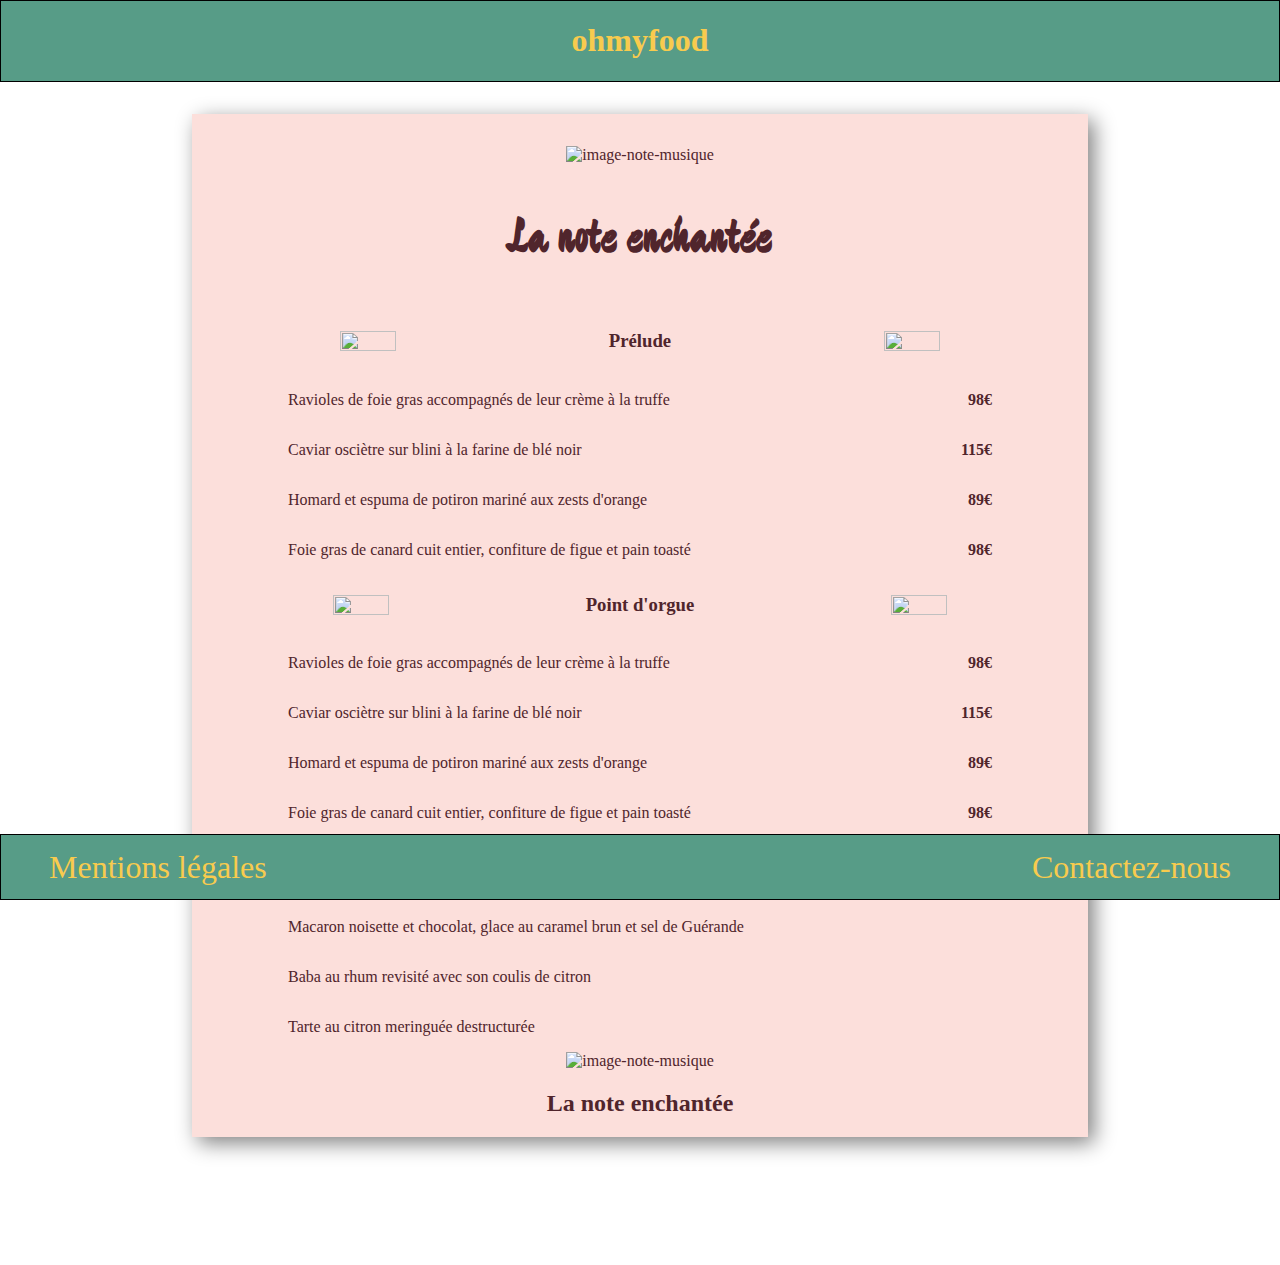
==== menu1.html @ e7ea19b5 "modification police" ====
<!DOCTYPE html>
<html lang="en">
<head>
    <meta charset="UTF-8">
    <meta name="viewport" content="width=device-width, initial-scale=1.0">
    <title>Menu1</title>
    <link rel="stylesheet" href="style.css">
    <link
        href="https://fonts.googleapis.com/css?family=Kaushan+Script%7CChilanka%7CDancing+Script:500%7CKurale%7CAbril+Fatface%7CItim%7CDevonshire%7CMontserrat:400,500,600,700&display=swap"
        rel="stylesheet">
</head>
<body>
    <header class="main_header">
        <a href="index.html"><h1 class="main_header__heading">ohmyfood</h1></a>
    </header>

    <section class="carte-menu carte-menu1">

        <article class="menu-header">
            <div class="menu-header__image"><img src="images/Note-music.png" alt="image-note-musique" class="menu-header__img"></div>
            <h2 class="menu-header__heading">La note enchantée</h2>
        </article>

        <article class="menu-theme">
            <div class="menu-theme__heading">
                <img src="images/menu1_separateur-L.png" class="separateur"><h3 class="">Prélude</h3><img src="images/menu1_separateur-R.png" class="separateur">
            </div>
            <div class="menu-theme__plat">
                <p class="plat">Ravioles de foie gras accompagnés de leur crème à la truffe</p>
                <p class="prix">98€</p>
            </div>
            <div class="menu-theme__plat">
                <p class="plat">Caviar osciètre sur blini à la farine de blé noir</p>
                <p class="prix">115€</p>
            </div>
            <div class="menu-theme__plat">
                <p class="plat">Homard et espuma de potiron mariné aux zests d'orange</p>
                    <p class="prix">89€</p>
            </div>
            <div class="menu-theme__plat">
                <p class="plat">Foie gras de canard cuit entier, confiture de figue et pain toasté</p>
                <p class="prix">98€</p>
            </div>
        </article>

        <article class="menu-theme">
            <div class="menu-theme__heading">
                <img src="images/menu1_separateur-L.png" class="separateur"><h3 class="">Point d'orgue</h3><img src="images/menu1_separateur-R.png" class="separateur">
            </div>

            <div class="menu-theme__plat">
                <p class="plat">Ravioles de foie gras accompagnés de leur crème à la truffe</p>
                <p class="prix">98€</p>
            </div>
            <div class="menu-theme__plat">
                <p class="plat">Caviar osciètre sur blini à la farine de blé noir</p>
                <p class="prix">115€</p>
            </div>
            <div class="menu-theme__plat">
                <p class="plat">Homard et espuma de potiron mariné aux zests d'orange</p>
                    <p class="prix">89€</p>
            </div>
            <div class="menu-theme__plat">
                <p class="plat">Foie gras de canard cuit entier, confiture de figue et pain toasté</p>
                <p class="prix">98€</p>
            </div>
        </article>

        <article class="menu-theme">
            <div class="menu-theme__heading">
                <img src="images/menu1_separateur-L.png" class="separateur"><h3 class="">Mouvement final</h3><img src="images/menu1_separateur-R.png" class="separateur">
            </div>

            <div class="menu-theme__plat">
                <p class="plat">Macaron noisette et chocolat, glace au caramel brun et sel de Guérande</p>
            </div>
            <div class="menu-theme__plat">
                <p class="plat">Baba au rhum revisité avec son coulis de citron</p>
            </div>
            <div class="menu-theme__plat">
                <p class="plat">Tarte au citron meringuée destructurée</p>               
            </div>

        </article>

        <aside>
            <div><img src="images/Note-music.png" alt="image-note-musique" class="menu1__note-music2 menu-header__img"></div>
            <h2>La note enchantée</h2>
        </aside>

    </section>

    <footer>
        <div class="link">
            <a>Mentions légales</a>
        </div>
        <div class="link">
            <a>Contactez-nous</a>
        </div>
    </footer>
    
</body>
</html>
---- style.css ----
/*
$header__heading--font-family: arial;
$menu1-p--font-family: 'Devonshire', cursive;
$menu1-h2--font-family: 'Kalam', cursive;
$menu2-p--font-family: 'Croissant One', cursive;
$menu2-h2--font-family: 'Gelasio', serif;
$menu3-p--font-family: 'Dancing Script', cursive;
$menu3-h2--font-family:'Kalam', cursive;
$menu4-p--font-family: 'Kaushan Script', cursive;
$menu4-h2--font-family: 'Kalam', cursive;*/
@-webkit-keyframes dot-anim {
  0% {
    opacity: 0.4;
    -webkit-transform: scale(1, 1);
            transform: scale(1, 1);
  }
  50% {
    opacity: 1;
    -webkit-transform: scale(1.2, 1.2);
            transform: scale(1.2, 1.2);
  }
  0% {
    opacity: 0.4;
    -webkit-transform: scale(1, 1);
            transform: scale(1, 1);
  }
}
@keyframes dot-anim {
  0% {
    opacity: 0.4;
    -webkit-transform: scale(1, 1);
            transform: scale(1, 1);
  }
  50% {
    opacity: 1;
    -webkit-transform: scale(1.2, 1.2);
            transform: scale(1.2, 1.2);
  }
  0% {
    opacity: 0.4;
    -webkit-transform: scale(1, 1);
            transform: scale(1, 1);
  }
}

@-webkit-keyframes shake {
  0% {
    -webkit-transform: rotate(0.8deg);
            transform: rotate(0.8deg);
  }
  50% {
    -webkit-transform: rotate(-0.8deg);
            transform: rotate(-0.8deg);
  }
  100% {
    -webkit-transform: rotate(0.8deg);
            transform: rotate(0.8deg);
  }
}

@keyframes shake {
  0% {
    -webkit-transform: rotate(0.8deg);
            transform: rotate(0.8deg);
  }
  50% {
    -webkit-transform: rotate(-0.8deg);
            transform: rotate(-0.8deg);
  }
  100% {
    -webkit-transform: rotate(0.8deg);
            transform: rotate(0.8deg);
  }
}

body {
  width: 100%;
  margin: 0;
  display: -webkit-box;
  display: -ms-flexbox;
  display: flex;
  -webkit-box-orient: vertical;
  -webkit-box-direction: normal;
      -ms-flex-direction: column;
          flex-direction: column;
  -webkit-box-pack: justify;
      -ms-flex-pack: justify;
          justify-content: space-between;
}

body a {
  text-decoration: none;
}

.main_header {
  border: 1px black solid;
  margin-top: 0px;
  background-color: #579C87;
  text-align: center;
  margin-bottom: 2em;
}

.main_header__heading {
  color: #F8CB4E;
  cursor: pointer;
}

.container {
  display: -webkit-box;
  display: -ms-flexbox;
  display: flex;
  -ms-flex-wrap: wrap;
      flex-wrap: wrap;
  -webkit-box-pack: center;
      -ms-flex-pack: center;
          justify-content: center;
  margin-bottom: 2em;
}

.menu {
  background-color: grey;
  width: 320px;
  height: 450px;
  margin: 1em;
  display: -webkit-box;
  display: -ms-flexbox;
  display: flex;
  -webkit-box-orient: vertical;
  -webkit-box-direction: normal;
      -ms-flex-direction: column;
          flex-direction: column;
  -webkit-box-pack: center;
      -ms-flex-pack: center;
          justify-content: center;
  text-align: center;
  -webkit-box-shadow: 6px 6px 20px grey;
          box-shadow: 6px 6px 20px grey;
  cursor: pointer;
  -webkit-transition: 500ms;
  transition: 500ms;
}

.menu:hover {
  opacity: 0.7;
}

.menu a {
  width: 100%;
  height: 100%;
  display: -webkit-box;
  display: -ms-flexbox;
  display: flex;
  -webkit-box-orient: vertical;
  -webkit-box-direction: normal;
      -ms-flex-direction: column;
          flex-direction: column;
  -webkit-box-pack: center;
      -ms-flex-pack: center;
          justify-content: center;
  -webkit-transition: 800ms;
  transition: 800ms;
}

.menu a:hover {
  -webkit-transform: scale(1.2);
          transform: scale(1.2);
}

.menu a img {
  width: 20%;
}

.menu a h2 {
  color: black;
  font-family: arial;
}

.menu a p {
  color: black;
  font-family: arial;
  font-size: 1.5em;
}

.menu1 {
  background-color: #FCDFDB;
  width: 320px;
  height: 450px;
  margin: 1em;
  display: -webkit-box;
  display: -ms-flexbox;
  display: flex;
  -webkit-box-orient: vertical;
  -webkit-box-direction: normal;
      -ms-flex-direction: column;
          flex-direction: column;
  -webkit-box-pack: center;
      -ms-flex-pack: center;
          justify-content: center;
  text-align: center;
  -webkit-box-shadow: 6px 6px 20px grey;
          box-shadow: 6px 6px 20px grey;
  cursor: pointer;
  -webkit-transition: 500ms;
  transition: 500ms;
}

.menu1:hover {
  opacity: 0.7;
}

.menu1 a {
  width: 100%;
  height: 100%;
  display: -webkit-box;
  display: -ms-flexbox;
  display: flex;
  -webkit-box-orient: vertical;
  -webkit-box-direction: normal;
      -ms-flex-direction: column;
          flex-direction: column;
  -webkit-box-pack: center;
      -ms-flex-pack: center;
          justify-content: center;
  -webkit-transition: 800ms;
  transition: 800ms;
}

.menu1 a:hover {
  -webkit-transform: scale(1.2);
          transform: scale(1.2);
}

.menu1 a img {
  width: 20%;
}

.menu1 a h2 {
  color: #50252c;
  font-family: "Devonshire";
}

.menu1 a p {
  color: #50252c;
  font-family: "kalam";
  font-size: 1.5em;
}

.menu1 h2 {
  background: -webkit-gradient(linear, left top, right top, from(black), to(grey));
  -webkit-background-clip: text;
  -webkit-text-fill-color: transparent;
}

.menu2 {
  background-color: #FFF5FE;
  width: 320px;
  height: 450px;
  margin: 1em;
  display: -webkit-box;
  display: -ms-flexbox;
  display: flex;
  -webkit-box-orient: vertical;
  -webkit-box-direction: normal;
      -ms-flex-direction: column;
          flex-direction: column;
  -webkit-box-pack: center;
      -ms-flex-pack: center;
          justify-content: center;
  text-align: center;
  -webkit-box-shadow: 6px 6px 20px grey;
          box-shadow: 6px 6px 20px grey;
  cursor: pointer;
  -webkit-transition: 500ms;
  transition: 500ms;
}

.menu2:hover {
  opacity: 0.7;
}

.menu2 a {
  width: 100%;
  height: 100%;
  display: -webkit-box;
  display: -ms-flexbox;
  display: flex;
  -webkit-box-orient: vertical;
  -webkit-box-direction: normal;
      -ms-flex-direction: column;
          flex-direction: column;
  -webkit-box-pack: center;
      -ms-flex-pack: center;
          justify-content: center;
  -webkit-transition: 800ms;
  transition: 800ms;
}

.menu2 a:hover {
  -webkit-transform: scale(1.2);
          transform: scale(1.2);
}

.menu2 a img {
  width: 20%;
}

.menu2 a h2 {
  color: #6f00ff;
  font-family: "Kurale";
}

.menu2 a p {
  color: #E67E22;
  font-family: "gelasio";
  font-size: 1.5em;
}

.menu2 h2 {
  background: -webkit-gradient(linear, left top, right top, from(#E67E22), to(#510AD5));
  -webkit-background-clip: text;
  -webkit-text-fill-color: transparent;
}

.menu3 {
  background-color: #EEEFEF;
  width: 320px;
  height: 450px;
  margin: 1em;
  display: -webkit-box;
  display: -ms-flexbox;
  display: flex;
  -webkit-box-orient: vertical;
  -webkit-box-direction: normal;
      -ms-flex-direction: column;
          flex-direction: column;
  -webkit-box-pack: center;
      -ms-flex-pack: center;
          justify-content: center;
  text-align: center;
  -webkit-box-shadow: 6px 6px 20px grey;
          box-shadow: 6px 6px 20px grey;
  cursor: pointer;
  -webkit-transition: 500ms;
  transition: 500ms;
}

.menu3:hover {
  opacity: 0.7;
}

.menu3 a {
  width: 100%;
  height: 100%;
  display: -webkit-box;
  display: -ms-flexbox;
  display: flex;
  -webkit-box-orient: vertical;
  -webkit-box-direction: normal;
      -ms-flex-direction: column;
          flex-direction: column;
  -webkit-box-pack: center;
      -ms-flex-pack: center;
          justify-content: center;
  -webkit-transition: 800ms;
  transition: 800ms;
}

.menu3 a:hover {
  -webkit-transform: scale(1.2);
          transform: scale(1.2);
}

.menu3 a img {
  width: 20%;
}

.menu3 a h2 {
  color: blue;
  font-family: "Dancing Script";
}

.menu3 a p {
  color: blue;
  font-family: "Chilanka";
  font-size: 1.5em;
}

.menu3 h2 {
  background: -webkit-gradient(linear, left top, right top, from(#2f22e6), to(#11d3ec));
  -webkit-background-clip: text;
  -webkit-text-fill-color: transparent;
}

.menu4 {
  background-color: #FDFFFC;
  width: 320px;
  height: 450px;
  margin: 1em;
  display: -webkit-box;
  display: -ms-flexbox;
  display: flex;
  -webkit-box-orient: vertical;
  -webkit-box-direction: normal;
      -ms-flex-direction: column;
          flex-direction: column;
  -webkit-box-pack: center;
      -ms-flex-pack: center;
          justify-content: center;
  text-align: center;
  -webkit-box-shadow: 6px 6px 20px grey;
          box-shadow: 6px 6px 20px grey;
  cursor: pointer;
  -webkit-transition: 500ms;
  transition: 500ms;
}

.menu4:hover {
  opacity: 0.7;
}

.menu4 a {
  width: 100%;
  height: 100%;
  display: -webkit-box;
  display: -ms-flexbox;
  display: flex;
  -webkit-box-orient: vertical;
  -webkit-box-direction: normal;
      -ms-flex-direction: column;
          flex-direction: column;
  -webkit-box-pack: center;
      -ms-flex-pack: center;
          justify-content: center;
  -webkit-transition: 800ms;
  transition: 800ms;
}

.menu4 a:hover {
  -webkit-transform: scale(1.2);
          transform: scale(1.2);
}

.menu4 a img {
  width: 20%;
}

.menu4 a h2 {
  color: rgba(59, 170, 31, 0.993);
  font-family: "Kaushan Script";
}

.menu4 a p {
  color: rgba(59, 170, 31, 0.993);
  font-family: "Chilanka";
  font-size: 1.5em;
}

.menu4 h2 {
  background: -webkit-gradient(linear, left top, right top, from(rgba(59, 170, 31, 0.993)), to(rgba(207, 230, 201, 0.993)));
  -webkit-background-clip: text;
  -webkit-text-fill-color: transparent;
}

.soon {
  background-color: #579C87;
  width: 300px;
  margin: auto;
  margin-bottom: 8em;
  border-radius: 1em;
  display: -webkit-box;
  display: -ms-flexbox;
  display: flex;
  -webkit-box-pack: center;
      -ms-flex-pack: center;
          justify-content: center;
  text-align: center;
  cursor: pointer;
}

.soon h2 {
  color: #F8CB4E;
}

.soon .loading-dots {
  display: -webkit-box;
  display: -ms-flexbox;
  display: flex;
  font-size: 3em;
}

.soon .loading-dots__dot {
  color: #F8CB4E;
  -webkit-animation: dot-anim 1.5s infinite;
          animation: dot-anim 1.5s infinite;
}

.soon .loading-dots__dot:nth-child(2) {
  -webkit-animation-delay: 0.5s;
          animation-delay: 0.5s;
}

.soon .loading-dots__dot:nth-child(3) {
  -webkit-animation-delay: 1s;
          animation-delay: 1s;
}

footer {
  border: 1px solid black;
  background-color: #579C87;
  color: #F8CB4E;
  display: -webkit-box;
  display: -ms-flexbox;
  display: flex;
  -webkit-box-pack: justify;
      -ms-flex-pack: justify;
          justify-content: space-between;
  padding-left: 1.5em;
  padding-right: 1.5em;
  line-height: 2em;
  position: fixed;
  bottom: 0;
  right: 0;
  left: 0;
  font-size: 2em;
}

footer .link {
  cursor: pointer;
}

footer .link:hover {
  -webkit-animation: shake 200ms infinite;
          animation: shake 200ms infinite;
}

.separateur {
  width: 25%;
  height: 50%;
}

.carte-menu {
  -webkit-box-shadow: 6px 6px 20px grey;
          box-shadow: 6px 6px 20px grey;
  width: 70%;
  margin: auto;
  margin-bottom: 8em;
  padding-top: 2em;
  text-align: center;
  font-family: arial;
  color: black;
  background-color: white;
}

.carte-menu .menu-header__img {
  width: 8%;
}

.carte-menu .menu-header__heading {
  color: black;
  font-family: "arial";
  font-size: 3em;
}

.carte-menu .menu-theme__heading {
  display: -webkit-box;
  display: -ms-flexbox;
  display: flex;
  -ms-flex-pack: distribute;
      justify-content: space-around;
  -webkit-box-align: center;
      -ms-flex-align: center;
          align-items: center;
  /*h2 {
              //color: red;
              &::after {
                  content: "";
                  display: block;
                  border: 2px red solid;
                  transform: scaleX(0);
                  transform-origin: left;
                  transition: 500ms;
              }
              &:hover {
                  &::after {
                      transform: scaleX(1);
                  }
              }
          }*/
}

.carte-menu .menu-theme__plat {
  display: -webkit-box;
  display: -ms-flexbox;
  display: flex;
  -webkit-box-pack: justify;
      -ms-flex-pack: justify;
          justify-content: space-between;
  padding-left: 6em;
  padding-right: 6em;
}

.carte-menu .menu-theme__plat .prix {
  font-weight: bold;
}

.carte-menu1 {
  -webkit-box-shadow: 6px 6px 20px grey;
          box-shadow: 6px 6px 20px grey;
  width: 70%;
  margin: auto;
  margin-bottom: 8em;
  padding-top: 2em;
  text-align: center;
  font-family: "kalam";
  color: #50252c;
  background-color: #FCDFDB;
}

.carte-menu1 .menu-header__img {
  width: 8%;
}

.carte-menu1 .menu-header__heading {
  color: #50252c;
  font-family: "Devonshire";
  font-size: 3em;
}

.carte-menu1 .menu-theme__heading {
  display: -webkit-box;
  display: -ms-flexbox;
  display: flex;
  -ms-flex-pack: distribute;
      justify-content: space-around;
  -webkit-box-align: center;
      -ms-flex-align: center;
          align-items: center;
  /*h2 {
              //color: red;
              &::after {
                  content: "";
                  display: block;
                  border: 2px red solid;
                  transform: scaleX(0);
                  transform-origin: left;
                  transition: 500ms;
              }
              &:hover {
                  &::after {
                      transform: scaleX(1);
                  }
              }
          }*/
}

.carte-menu1 .menu-theme__plat {
  display: -webkit-box;
  display: -ms-flexbox;
  display: flex;
  -webkit-box-pack: justify;
      -ms-flex-pack: justify;
          justify-content: space-between;
  padding-left: 6em;
  padding-right: 6em;
}

.carte-menu1 .menu-theme__plat .prix {
  font-weight: bold;
}

.carte-menu1 .menu-theme:nth-child(2) {
  color: -theme1-color;
}

.carte-menu1 .menu-theme:nth-child(2) h3::after {
  content: "";
  display: block;
  border: 2px -theme1-color solid;
  -webkit-transform: scaleX(0);
          transform: scaleX(0);
  -webkit-transform-origin: left;
          transform-origin: left;
  -webkit-transition: 500ms;
  transition: 500ms;
}

.carte-menu1 .menu-theme:nth-child(2) h3:hover::after {
  -webkit-transform: scaleX(1);
          transform: scaleX(1);
}

.carte-menu1 .menu-theme:nth-child(3) {
  color: -theme2-color;
}

.carte-menu1 .menu-theme:nth-child(3) h3::after {
  content: "";
  display: block;
  border: 2px -theme2-color solid;
  -webkit-transform: scaleX(0);
          transform: scaleX(0);
  -webkit-transform-origin: left;
          transform-origin: left;
  -webkit-transition: 500ms;
  transition: 500ms;
}

.carte-menu1 .menu-theme:nth-child(3) h3:hover::after {
  -webkit-transform: scaleX(1);
          transform: scaleX(1);
}

.carte-menu1 .menu-theme:nth-child(4) {
  color: -theme3-color;
}

.carte-menu1 .menu-theme:nth-child(4) h3::after {
  content: "";
  display: block;
  border: 2px -theme3-color solid;
  -webkit-transform: scaleX(0);
          transform: scaleX(0);
  -webkit-transform-origin: left;
          transform-origin: left;
  -webkit-transition: 500ms;
  transition: 500ms;
}

.carte-menu1 .menu-theme:nth-child(4) h3:hover::after {
  -webkit-transform: scaleX(1);
          transform: scaleX(1);
}

.carte-menu2 {
  -webkit-box-shadow: 6px 6px 20px grey;
          box-shadow: 6px 6px 20px grey;
  width: 70%;
  margin: auto;
  margin-bottom: 8em;
  padding-top: 2em;
  text-align: center;
  font-family: "gelasio";
  color: #E67E22;
  background-color: #FFF5FE;
}

.carte-menu2 .menu-header__img {
  width: 8%;
}

.carte-menu2 .menu-header__heading {
  color: #6f00ff;
  font-family: "Kurale";
  font-size: 3em;
}

.carte-menu2 .menu-theme__heading {
  display: -webkit-box;
  display: -ms-flexbox;
  display: flex;
  -ms-flex-pack: distribute;
      justify-content: space-around;
  -webkit-box-align: center;
      -ms-flex-align: center;
          align-items: center;
  /*h2 {
              //color: red;
              &::after {
                  content: "";
                  display: block;
                  border: 2px red solid;
                  transform: scaleX(0);
                  transform-origin: left;
                  transition: 500ms;
              }
              &:hover {
                  &::after {
                      transform: scaleX(1);
                  }
              }
          }*/
}

.carte-menu2 .menu-theme__plat {
  display: -webkit-box;
  display: -ms-flexbox;
  display: flex;
  -webkit-box-pack: justify;
      -ms-flex-pack: justify;
          justify-content: space-between;
  padding-left: 6em;
  padding-right: 6em;
}

.carte-menu2 .menu-theme__plat .prix {
  font-weight: bold;
}

.carte-menu2 .menu-header__heading {
  background: -webkit-gradient(linear, left top, right top, from(#E67E22), to(#510AD5));
  -webkit-background-clip: text;
  -webkit-text-fill-color: transparent;
}

.carte-menu2 .menu-theme:nth-child(2) {
  color: #C67413;
}

.carte-menu2 .menu-theme:nth-child(2) h3::after {
  content: "";
  display: block;
  border: 2px #C67413 solid;
  -webkit-transform: scaleX(0);
          transform: scaleX(0);
  -webkit-transform-origin: left;
          transform-origin: left;
  -webkit-transition: 500ms;
  transition: 500ms;
}

.carte-menu2 .menu-theme:nth-child(2) h3:hover::after {
  -webkit-transform: scaleX(1);
          transform: scaleX(1);
}

.carte-menu2 .menu-theme:nth-child(3) {
  color: #A66798;
}

.carte-menu2 .menu-theme:nth-child(3) h3::after {
  content: "";
  display: block;
  border: 2px #A66798 solid;
  -webkit-transform: scaleX(0);
          transform: scaleX(0);
  -webkit-transform-origin: left;
          transform-origin: left;
  -webkit-transition: 500ms;
  transition: 500ms;
}

.carte-menu2 .menu-theme:nth-child(3) h3:hover::after {
  -webkit-transform: scaleX(1);
          transform: scaleX(1);
}

.carte-menu2 .menu-theme:nth-child(4) {
  color: #6E4DCC;
}

.carte-menu2 .menu-theme:nth-child(4) h3::after {
  content: "";
  display: block;
  border: 2px #6E4DCC solid;
  -webkit-transform: scaleX(0);
          transform: scaleX(0);
  -webkit-transform-origin: left;
          transform-origin: left;
  -webkit-transition: 500ms;
  transition: 500ms;
}

.carte-menu2 .menu-theme:nth-child(4) h3:hover::after {
  -webkit-transform: scaleX(1);
          transform: scaleX(1);
}

.carte-menu3 {
  -webkit-box-shadow: 6px 6px 20px grey;
          box-shadow: 6px 6px 20px grey;
  width: 70%;
  margin: auto;
  margin-bottom: 8em;
  padding-top: 2em;
  text-align: center;
  font-family: "Chilanka";
  color: blue;
  background-color: #EEEFEF;
}

.carte-menu3 .menu-header__img {
  width: 8%;
}

.carte-menu3 .menu-header__heading {
  color: blue;
  font-family: "Dancing Script";
  font-size: 3em;
}

.carte-menu3 .menu-theme__heading {
  display: -webkit-box;
  display: -ms-flexbox;
  display: flex;
  -ms-flex-pack: distribute;
      justify-content: space-around;
  -webkit-box-align: center;
      -ms-flex-align: center;
          align-items: center;
  /*h2 {
              //color: red;
              &::after {
                  content: "";
                  display: block;
                  border: 2px red solid;
                  transform: scaleX(0);
                  transform-origin: left;
                  transition: 500ms;
              }
              &:hover {
                  &::after {
                      transform: scaleX(1);
                  }
              }
          }*/
}

.carte-menu3 .menu-theme__plat {
  display: -webkit-box;
  display: -ms-flexbox;
  display: flex;
  -webkit-box-pack: justify;
      -ms-flex-pack: justify;
          justify-content: space-between;
  padding-left: 6em;
  padding-right: 6em;
}

.carte-menu3 .menu-theme__plat .prix {
  font-weight: bold;
}

.carte-menu3 .menu-header__heading {
  background: -webkit-gradient(linear, left top, right top, from(#2f22e6), to(#11d3ec));
  -webkit-background-clip: text;
  -webkit-text-fill-color: transparent;
}

.carte-menu3 .menu-theme:nth-child(2) {
  color: black;
}

.carte-menu3 .menu-theme:nth-child(2) h3::after {
  content: "";
  display: block;
  border: 2px black solid;
  -webkit-transform: scaleX(0);
          transform: scaleX(0);
  -webkit-transform-origin: left;
          transform-origin: left;
  -webkit-transition: 500ms;
  transition: 500ms;
}

.carte-menu3 .menu-theme:nth-child(2) h3:hover::after {
  -webkit-transform: scaleX(1);
          transform: scaleX(1);
}

.carte-menu3 .menu-theme:nth-child(3) {
  color: black;
}

.carte-menu3 .menu-theme:nth-child(3) h3::after {
  content: "";
  display: block;
  border: 2px black solid;
  -webkit-transform: scaleX(0);
          transform: scaleX(0);
  -webkit-transform-origin: left;
          transform-origin: left;
  -webkit-transition: 500ms;
  transition: 500ms;
}

.carte-menu3 .menu-theme:nth-child(3) h3:hover::after {
  -webkit-transform: scaleX(1);
          transform: scaleX(1);
}

.carte-menu3 .menu-theme:nth-child(4) {
  color: black;
}

.carte-menu3 .menu-theme:nth-child(4) h3::after {
  content: "";
  display: block;
  border: 2px black solid;
  -webkit-transform: scaleX(0);
          transform: scaleX(0);
  -webkit-transform-origin: left;
          transform-origin: left;
  -webkit-transition: 500ms;
  transition: 500ms;
}

.carte-menu3 .menu-theme:nth-child(4) h3:hover::after {
  -webkit-transform: scaleX(1);
          transform: scaleX(1);
}

.carte-menu4 {
  -webkit-box-shadow: 6px 6px 20px grey;
          box-shadow: 6px 6px 20px grey;
  width: 70%;
  margin: auto;
  margin-bottom: 8em;
  padding-top: 2em;
  text-align: center;
  font-family: "Chilanka";
  color: rgba(59, 170, 31, 0.993);
  background-color: #FDFFFC;
}

.carte-menu4 .menu-header__img {
  width: 8%;
}

.carte-menu4 .menu-header__heading {
  color: rgba(59, 170, 31, 0.993);
  font-family: "Kaushan Script";
  font-size: 3em;
}

.carte-menu4 .menu-theme__heading {
  display: -webkit-box;
  display: -ms-flexbox;
  display: flex;
  -ms-flex-pack: distribute;
      justify-content: space-around;
  -webkit-box-align: center;
      -ms-flex-align: center;
          align-items: center;
  /*h2 {
              //color: red;
              &::after {
                  content: "";
                  display: block;
                  border: 2px red solid;
                  transform: scaleX(0);
                  transform-origin: left;
                  transition: 500ms;
              }
              &:hover {
                  &::after {
                      transform: scaleX(1);
                  }
              }
          }*/
}

.carte-menu4 .menu-theme__plat {
  display: -webkit-box;
  display: -ms-flexbox;
  display: flex;
  -webkit-box-pack: justify;
      -ms-flex-pack: justify;
          justify-content: space-between;
  padding-left: 6em;
  padding-right: 6em;
}

.carte-menu4 .menu-theme__plat .prix {
  font-weight: bold;
}

.carte-menu4 .menu-header__heading {
  background: -webkit-gradient(linear, left top, right top, from(rgba(59, 170, 31, 0.993)), to(rgba(207, 230, 201, 0.993)));
  -webkit-background-clip: text;
  -webkit-text-fill-color: transparent;
}

.carte-menu4 .menu-theme:nth-child(2) {
  color: black;
}

.carte-menu4 .menu-theme:nth-child(2) h3::after {
  content: "";
  display: block;
  border: 2px black solid;
  -webkit-transform: scaleX(0);
          transform: scaleX(0);
  -webkit-transform-origin: left;
          transform-origin: left;
  -webkit-transition: 500ms;
  transition: 500ms;
}

.carte-menu4 .menu-theme:nth-child(2) h3:hover::after {
  -webkit-transform: scaleX(1);
          transform: scaleX(1);
}

.carte-menu4 .menu-theme:nth-child(3) {
  color: black;
}

.carte-menu4 .menu-theme:nth-child(3) h3::after {
  content: "";
  display: block;
  border: 2px black solid;
  -webkit-transform: scaleX(0);
          transform: scaleX(0);
  -webkit-transform-origin: left;
          transform-origin: left;
  -webkit-transition: 500ms;
  transition: 500ms;
}

.carte-menu4 .menu-theme:nth-child(3) h3:hover::after {
  -webkit-transform: scaleX(1);
          transform: scaleX(1);
}

.carte-menu4 .menu-theme:nth-child(4) {
  color: black;
}

.carte-menu4 .menu-theme:nth-child(4) h3::after {
  content: "";
  display: block;
  border: 2px black solid;
  -webkit-transform: scaleX(0);
          transform: scaleX(0);
  -webkit-transform-origin: left;
          transform-origin: left;
  -webkit-transition: 500ms;
  transition: 500ms;
}

.carte-menu4 .menu-theme:nth-child(4) h3:hover::after {
  -webkit-transform: scaleX(1);
          transform: scaleX(1);
}

h3::after {
  content: "";
  display: block;
  border: 2px black solid;
  -webkit-transform: scaleX(0);
          transform: scaleX(0);
  -webkit-transform-origin: left;
          transform-origin: left;
  -webkit-transition: 500ms;
  transition: 500ms;
}

h3:hover::after {
  -webkit-transform: scaleX(1);
          transform: scaleX(1);
}

.menu-themex:nth-child(2) {
  color: red;
}

.menu-themex:nth-child(2) h3::after {
  content: "";
  display: block;
  border: 2px red solid;
  -webkit-transform: scaleX(0);
          transform: scaleX(0);
  -webkit-transform-origin: left;
          transform-origin: left;
  -webkit-transition: 500ms;
  transition: 500ms;
}

.menu-themex:nth-child(2) h3:hover::after {
  -webkit-transform: scaleX(1);
          transform: scaleX(1);
}

.menu-themex:nth-child(3) {
  color: yellow;
}

.menu-themex:nth-child(3) h3::after {
  content: "";
  display: block;
  border: 2px red solid;
  -webkit-transform: scaleX(0);
          transform: scaleX(0);
  -webkit-transform-origin: left;
          transform-origin: left;
  -webkit-transition: 500ms;
  transition: 500ms;
}

.menu-themex:nth-child(3) h3:hover::after {
  -webkit-transform: scaleX(1);
          transform: scaleX(1);
}

.menu-themex:nth-child(4) {
  color: green;
}

.menu-themex:nth-child(4) h3::after {
  content: "";
  display: block;
  border: 2px red solid;
  -webkit-transform: scaleX(0);
          transform: scaleX(0);
  -webkit-transform-origin: left;
          transform-origin: left;
  -webkit-transition: 500ms;
  transition: 500ms;
}

.menu-themex:nth-child(4) h3:hover::after {
  -webkit-transform: scaleX(1);
          transform: scaleX(1);
}
/*# sourceMappingURL=style.css.map */
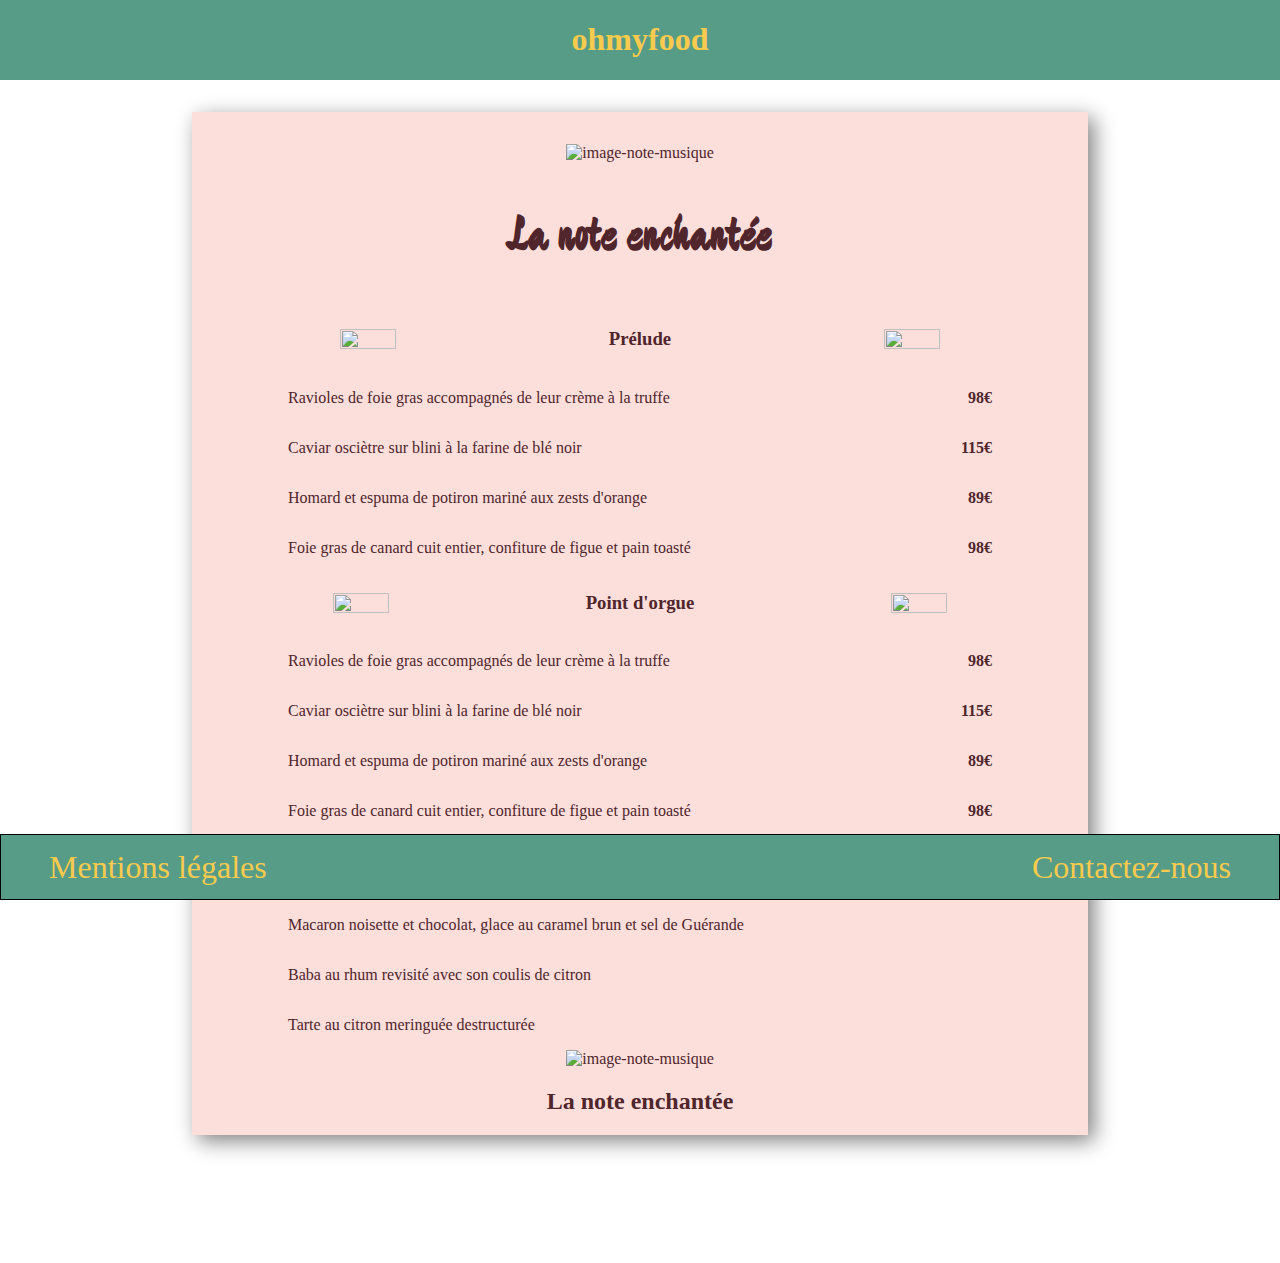
==== commit 7179c88d: "modification footer mailto" ====
--- a/menu1.html
+++ b/menu1.html
@@ -92,10 +92,10 @@
 
     <footer>
         <div class="link">
-            <a>Mentions légales</a>
+            <a href="mentionleg.html"> Mentions légales</a>
         </div>
         <div class="link">
-            <a>Contactez-nous</a>
+            <a href="mailto:kaba.ahmed@gmail.com" >Contactez-nous</a>
         </div>
     </footer>
     
--- a/style.css
+++ b/style.css
@@ -1,4 +1,11 @@
 /*
+$font-list: (
+  1: "Kalam",
+  2: "Crimson Text",
+  3: "Caveat",
+  4: "Caveat"
+);
+
 $header__heading--font-family: arial;
 $menu1-p--font-family: 'Devonshire', cursive;
 $menu1-h2--font-family: 'Kalam', cursive;
@@ -90,10 +97,10 @@
 
 body a {
   text-decoration: none;
+  color: #F8CB4E;
 }
 
 .main_header {
-  border: 1px black solid;
   margin-top: 0px;
   background-color: #579C87;
   text-align: center;
